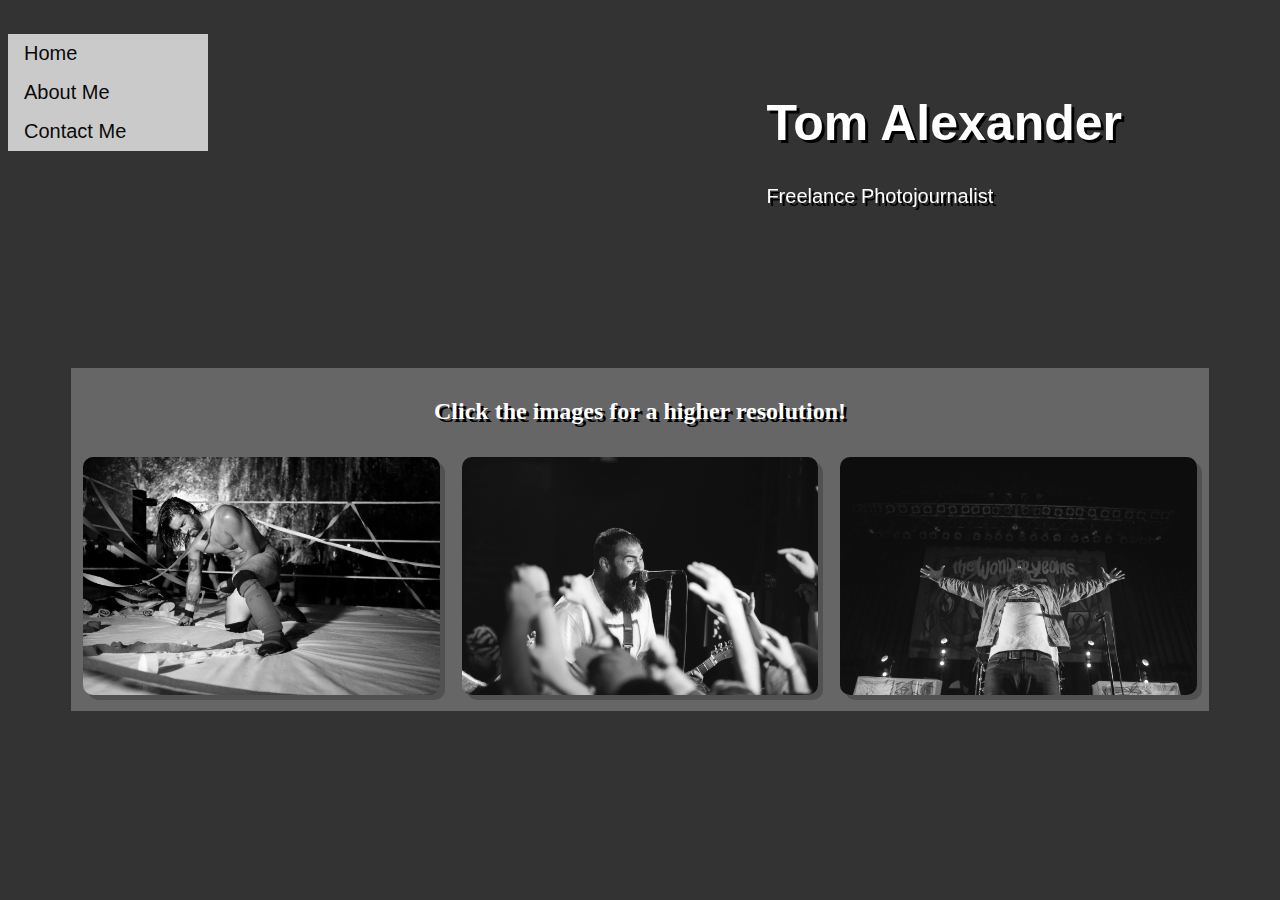
==== index.html @ d7b9f406 "Portfolio files" ====
<!DOCTYPE html>
<html>
  <head>
  <link type="text/css" rel="stylesheet" href="stylesheet.css"/>
  <script src="app.js"></script>
  <title>Tom Alexander</title>
  </head>
    <body>
      <div id="navbar">
        <ul>
          <li><a href="index.html">Home</a></li>
          <li><a href="about.html">About Me</a></li>
          <li><a href="contact.html">Contact Me</a></li>
        </ul>
      </div>

      <div id="head">
        <h1>Tom Alexander</h1>
        <p>Freelance Photojournalist</p>
      </div>
      <div id="imgwrap">
        <div class="outer">
          <p><h2>Click the images for a higher resolution!</h2></p>
          <div class="content">
            <table>
              <tr>
                <td><a href="jose.jpg" target="_blank"><img src="jose.jpg" /></a></td>
                <td><a href="fys.jpg" target="_blank"><img src="fys.jpg" /></a></td>
                <td><a href="soup.jpg" target="_blank"><img src="soup.jpg" /></a></td>
              </tr>
            </table>
          </div>
        </div>
      </div>


    </body>
</html>
---- stylesheet.css ----
body {
  background-image: url("http://i.imgur.com/mcpDBys.jpg");
  background-size: cover;
  background-color: #333333;
  background-repeat: no-repeat;
  background-attachment: fixed;
}

ul {
    list-style-type: none;
    margin: 0;
    padding: 0;
    background-color: #f1f1f1;
    opacity: .8;
    font-family: Helvetica, Arial, sans-serif;
    font-size: 1.25em;
}

ol {
  list-style-type: none;
}

li a {
    display: block;
    color: #000;
    padding: 8px 0 8px 16px;
    text-decoration: none;
}

/* Change the link color on hover */
li a:hover {
    background-color: #555;
    color: white;
}

#navbar {
  position: fixed;

  width: 200px;
}

#head {
  position: relative;
  top: 60px;
  left: 60%;
  width: 100%;
font-family: Helvetica, Arial, sans-serif;
}

#head p {
  font-size: 20px;
  color: white;
  text-shadow: 3px 3px #000000
}

#imgwrap {
  text-align: center;
  position: relative;
  background: rgba(153, 153, 153, 0.5);
  width: 90%;
  margin: 0 auto;
  top: 200px;
}

#wrapper {
  text-align: center;
  position: relative;
  background: rgba(153, 153, 153, 0.5);
  max-width: 90%;
  margin: 0 auto;
  top: 150px;
  height: auto;
  font-family: Helvetica, Arial, sans-serif;
}

.outer {
  position: relative;
  padding-top: 10px;
}

.content img {
  max-width: 100%;
  height: auto;
}

.outer h2 {
  color: white;
  text-shadow: 3px 3px #000000
}

.outer img {
  height: 400px;
  width: 500px;
}

.content {
position: relative;
font-family: Helvetica, Arial, sans-serif;
}

div div p {
  font-size: 16px;
}

.content img {
max-width: 100%;
height: auto;
border-radius: 10px;
box-shadow: rgba(0,0,0,0.2) 5px 5px;
}

h1 {
  font-size: 50px;
  color: white;
  text-shadow: 3px 3px #000000;
  font-family: Helvetica, Arial, sans-serif;
}

td {
  padding: 10px;
}

td:hover {
  opacity: 0.8;
}

blockquote {
  float: right;
  width: 300px;
  font-size: 140%;
  font-style: italic;
  font font-family: Georgia, Times, serif;
  margin: 0px 0px 10px 10px;
  padding: 10px;
  border-top: 1px solid #000000;
  border-bottom: 1px solid #000000;
}
/* Contact */

#contact input[type="text"], #contact input[type="email"], #contact input[type="tel"], #contact input[type="url"], #contact textarea, #contact button[type="submit"] { font:400 12px/16px "Open Sans", Helvetica, Arial, sans-serif; }

#contact {
	background:#F9F9F9;
	padding:25px;
	margin:auto 0;
  top: 100px;
  max-width:600px;
	width:100%;
	margin:0 auto;
	position:relative;
}

#contact h3 {
	color: #000000;
	display: block;
	font-size: 25px;
	font-weight: 400;
  font-family: Helvetica, Arial, sans-serif;
}

fieldset {
	border: medium none !important;
	margin: 0 0 10px;
	min-width: 100%;
	padding: 0;
	width: auto;
}

#contact input[type="text"], #contact input[type="email"], #contact input[type="tel"], #contact input[type="url"], #contact textarea {
	width:100%;
	border:1px solid #CCC;
	background:#FFF;
	margin:0 0 5px;
	padding:10px;
}



#contact textarea {
	height:100px;
	max-width:100%;
  resize:none;
}

#contact button[type="submit"] {
	cursor:pointer;
	width:200px;
	border:none;
	background:#0CF;
	color:#FFF;
	margin:0 0 5px;
	padding:10px;
	font-size:15px;
}

#contact button[type="submit"]:hover {
	background:#09C;
	-webkit-transition:background 0.3s ease-in-out;
	-moz-transition:background 0.3s ease-in-out;
	transition:background-color 0.3s ease-in-out;
}

#contact button[type="submit"]:active {
  box-shadow:inset 0 1px 3px rgba(0, 0, 0, 0.5);
}

#contact input:focus, #contact textarea:focus {
	outline:0;
	border:1px solid #999;
}
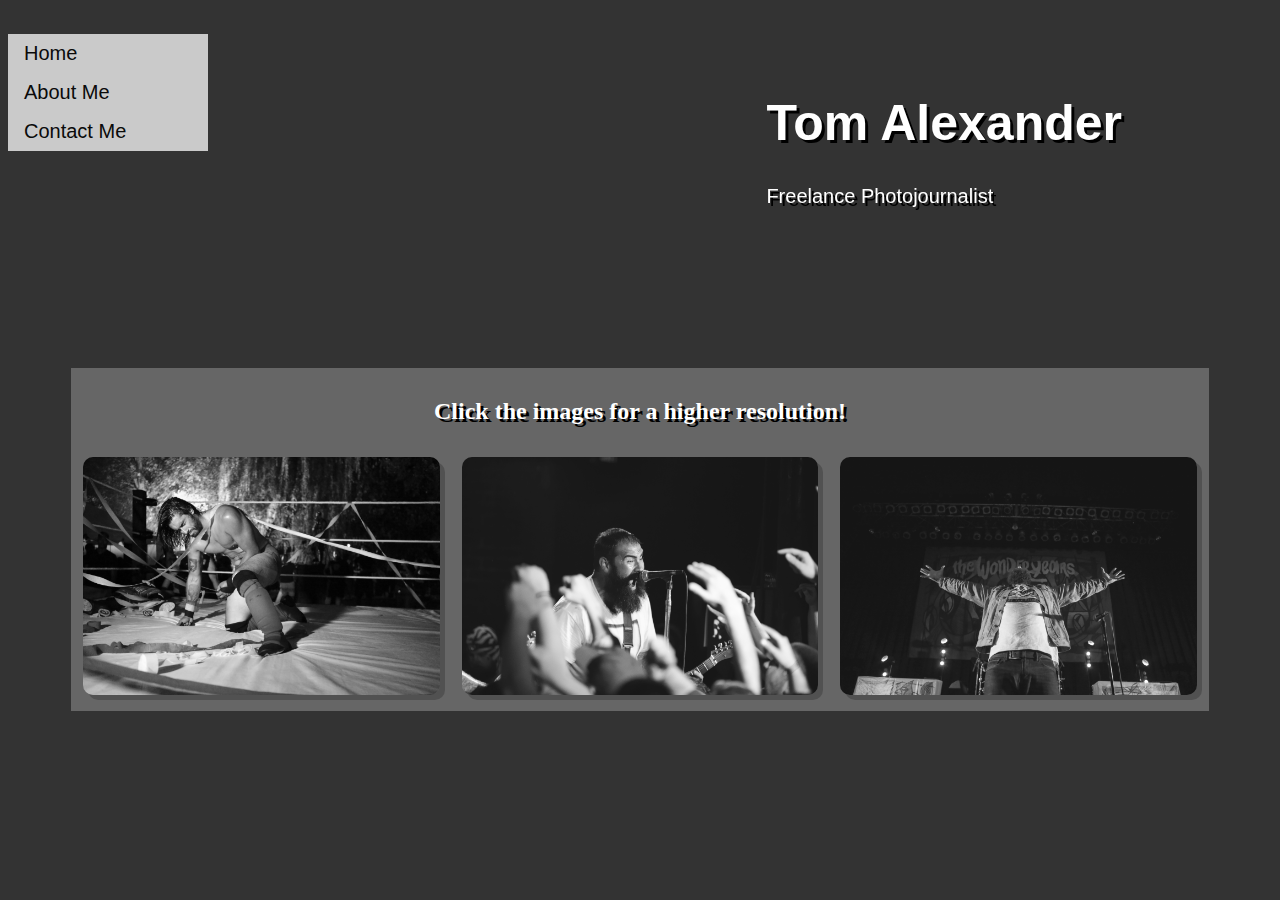
==== commit efd01987: "organizing images" ====
--- a/index.html
+++ b/index.html
@@ -24,9 +24,9 @@
           <div class="content">
             <table>
               <tr>
-                <td><a href="jose.jpg" target="_blank"><img src="jose.jpg" /></a></td>
-                <td><a href="fys.jpg" target="_blank"><img src="fys.jpg" /></a></td>
-                <td><a href="soup.jpg" target="_blank"><img src="soup.jpg" /></a></td>
+                <td><a href="./images/jose.jpg" target="_blank"><img src="./images/jose.jpg" /></a></td>
+                <td><a href="./images/fys.jpg" target="_blank"><img src="./images/fys.jpg" /></a></td>
+                <td><a href="./images/soup.jpg" target="_blank"><img src="./images/soup.jpg" /></a></td>
               </tr>
             </table>
           </div>
